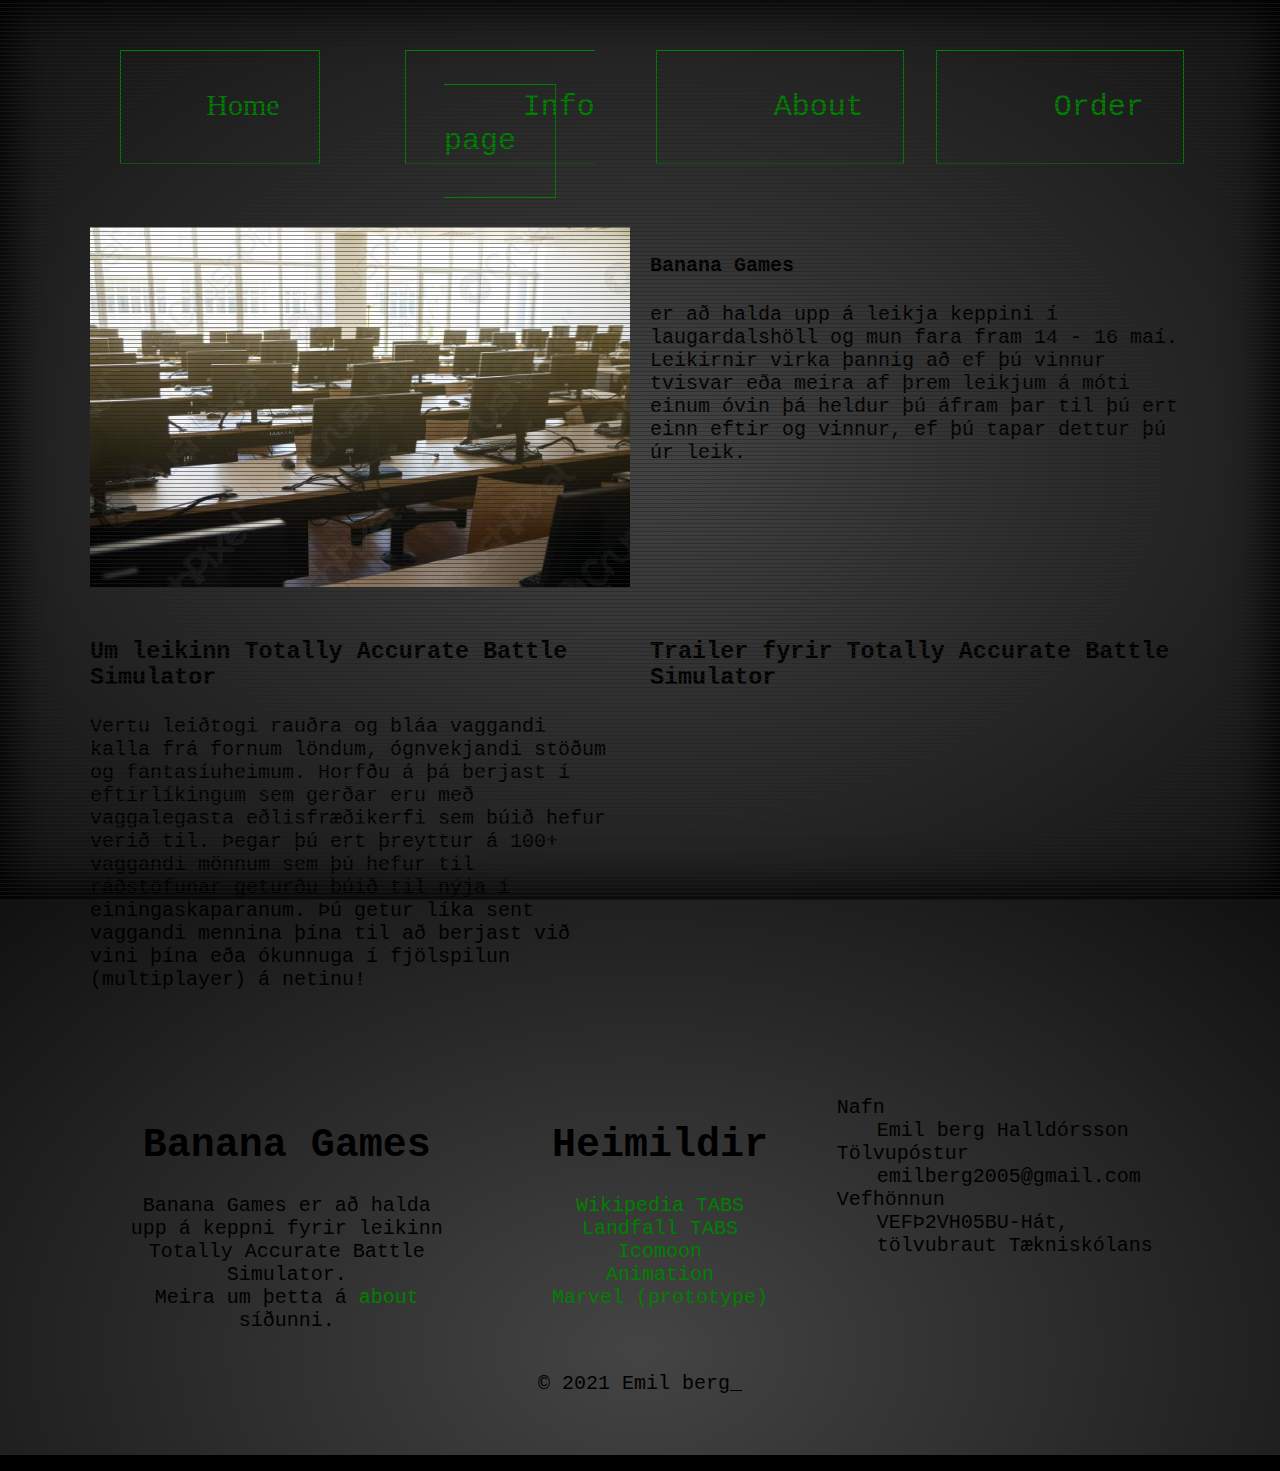
==== Lokaverkefni/about.html @ 94032b2b "Add files via upload" ====
<!DOCTYPE html>
<html lang="en">
<head>
    <meta charset="UTF-8">
    <meta http-equiv="X-UA-Compatible" content="IE=edge">
    <meta name="viewport" content="width=device-width, initial-scale=1.0">
    <link rel="stylesheet" href="fallout.css">
    <link rel="stylesheet" href="grid.css">
    <link rel="stylesheet" href="style.css">
    <link rel="stylesheet" href="about.css">
    <link rel="icon" type="image/svg" href="banani.ico">
    <title>About</title>
</head>
<body class="screen">
    <section class="col-4">
        <center><div></span><a class="border staerd2" href="#" title="Forsíða"><span class="icon-home"> &nbsp; Home</a></div></center>
        <center><div><a class="border staerd2" href="#" title="upplýsingar síða"><span class="icon-info"></span> &nbsp; Info page</a></div></center>
        <center><div><a class="border staerd2" href="#" title="umfjöllunar síða"><span class="icon-question"></span> &nbsp; About</a></div></center>
        <center><div><a class="border staerd2" href="#" title="Pöntunar síða"><span class="icon-cart"></span> &nbsp; Order</a></div></center>
    </section>
    <br>
    <br>
    <br>
    <section class="col-2">
        <div><img src="computers.jpg"></div>
        <div><h4>Banana Games</h4> er að halda upp á leikja keppini í laugardalshöll og mun fara fram 14 - 16 maí. Leikirnir virka þannig að ef þú
            vinnur tvisvar eða meira af þrem leikjum á móti einum óvin þá heldur þú áfram þar til þú ert einn eftir og vinnur, ef þú tapar dettur
            þú úr leik.
        </div>
    </section>
    <br>
    <section class="col-2">
    <h3>Um leikinn Totally Accurate Battle Simulator</h3>
    <h3>Trailer fyrir Totally Accurate Battle Simulator</h3>
    </section>
    <section class="col-2">
        <div>Vertu leiðtogi rauðra og bláa vaggandi kalla frá fornum löndum, ógnvekjandi stöðum og fantasíuheimum. Horfðu á þá berjast í eftirlíkingum sem gerðar eru með vaggalegasta eðlisfræðikerfi sem búið hefur verið til.
            Þegar þú ert þreyttur á 100+ vaggandi mönnum sem þú hefur til ráðstöfunar geturðu búið til nýja í einingaskaparanum.
            Þú getur líka sent vaggandi mennina þína til að berjast við vini þína eða ókunnuga í fjölspilun (multiplayer) á netinu!
            </div>
        <div><iframe width="560" height="315" src="https://www.youtube.com/embed/ah6OVetEmFQ" title="YouTube video player" frameborder="0" allow="accelerometer; autoplay; clipboard-write; encrypted-media; gyroscope; picture-in-picture" allowfullscreen></iframe></div>
    </section>
</section>
<section class="paddington2 topp">
    <footer class="container col-3 centre">
      <ul class="listi">
          <li><h1>Banana Games</h1></li>
          <li>Banana Games er að halda upp á keppni fyrir leikinn Totally Accurate Battle Simulator.</li>
          <li>Meira um þetta á <a href="about.html" title="umfjöllunar síða">about</a> síðunni.</li>
      </ul>
      <ul class="listi">
          <center><h1>Heimildir</h1></center>
          <li><a href="https://en.wikipedia.org/wiki/Totally_Accurate_Battle_Simulator">Wikipedia TABS</a></li>
          <li><a href="https://landfall.se/totally-accurate-battle-simulator">Landfall TABS</a></li>
          <li><a href="https://icomoon.io/app">Icomoon</a></li>
          <li><a href="https://codemyui.com/fallout-pip-boy-screen-in-css-and-html/">Animation</a></li>
          <li><a href="https://marvelapp.com/whiteboard/pacxi8okqMtT4iW0ajZn">Marvel (prototype)</a></li>
      </ul>
      <dl class="texti">
          <dt>Nafn</dt>
                <dd>Emil berg Halldórsson</dd>
          <dt>Tölvupóstur</dt>
                <dd>emilberg2005@gmail.com</dd>
          <dt>Vefhönnun</dt>
              <dd>VEFÞ2VH05BU-Hát, tölvubraut Tækniskólans</dd>
      </dl>
    </footer>
    <center><p>&copy; 2021 Emil berg</p></center>
  </section>
</body>
</html>
---- Lokaverkefni/fallout.css ----
body {
    background-color:#000;
    margin:0;
    padding:0;
    /*overflow:hidden;*/
  }
  
  .screen {
    animation:colorPulse 5s infinite ease-in-out;
    background-image:radial-gradient(#444, #111);
    box-shadow:0 0 5vmin 1vmin #000 inset;
    box-sizing:border-box;
    font-family:'Fira Mono', monospace;
    font-size:20px;
    /*overflow:hidden;*/
    height:100vh;
    padding:10vmin;
    width:100vw;
  }
  
  .screen:before {
    animation:wave 10s infinite ease-in-out;
    content:"";
    height:20vh;
    left:0;
    opacity:.5;
    position:absolute;
    right:0;
    z-index:1;
  }
  
  .screen:after {
    background-image:linear-gradient(transparent, transparent 3px, #222);
    background-size:4px 4px;
    bottom:0;
    content:"";
    left:0;
    pointer-events:none;
    position:absolute;
    right:0;
    top:0;
    z-index:2;
  }
  
  p:last-child:after {
    animation:blink 1s infinite;
    content:"_";
  }
  
  @keyframes colorPulse {
    0%, 100% {
      color:#0c0;
    }
    48%, 52% {
      color:#090;
    }
    50% {
      color:#060;
    }
  }
  
  @keyframes wave {
    0% {
      box-shadow:0 -10vh 20vh #0c0;
      top:-100vh;
    }
    48%, 52% {
      box-shadow:0 -10vh 20vh #090;
    }
    50% {
      box-shadow:0 -10vh 20vh #060;
    }
    100% {
      box-shadow:0 -10vh 20vh #0c0;
      top:200vh;
    }
  }
  
  @keyframes blink {
    50% {
      opacity:0;
    }
  }
---- Lokaverkefni/grid.css ----
/* - Veljið ykkar Grid lausn: https://gridbyexample.com/examples/ */

/* 6 dálka grid -  Mobile up 
–––––––––––––––––––––––––––––––––––––––––––––––––– */
.col-1,
.col-2,
.col-3,
.col-4,
.col-5,
.col-6 {
  display: grid;
  grid-template-columns: 1fr;
  row-gap: 1em;
}
.container {
  padding:1em;
}
/* vinnurammi */
.rammi {
  margin: 1em 0;
}
.rammi div{
  border: 1px dotted;
  text-align: center;
}


/* Media Queries
–––––––––––––––––––––––––––––––––––––––––––––––––– */

/* Larger than mobile */
@media screen and (min-width: 30em) {}

/* Larger than phablet (also point when grid becomes active) */
@media screen and (min-width: 37.5em) {
  .col-2,
  .col-4 {
    display: grid;
    grid-template-columns: 1fr 1fr;
    grid-gap:1em;
  }
  .col-3,
  .col-5,
  .col-6 {
    grid-template-columns: 1fr 1fr 1fr;
    grid-gap:1em;
  }
}

/* Larger than mobile */
@media screen and (min-width: 48em) {
  .col-4 {
    grid-template-columns: repeat(4, 1fr);
  }
  .col-5 {
    grid-template-columns: repeat(5, 1fr);
  }
  .col-6 {
    grid-template-columns: repeat(6, 1fr);
  }
}

/* Larger than tablet */
@media screen and (min-width: 60em) {
  .container {
    max-width: 60em;
    margin: 1em auto;
    padding: 0;
  }
}

/* Larger than Desktop HD */
@media (min-width: 80em) {
  .container {
    max-width: 80em;
  }
}

/* fastir dálkar = .col-nf = fixed */
.col-1f,
.col-2f,
.col-3f,
.col-4f,
.col-5f,
.col-6f {
  display: grid;
  row-gap: 1em;
}
.col-1f {
  grid-template-columns: 1fr;
}
.col-2f {
  grid-template-columns: repeat(2, 1fr);
}
.col-3f {
  grid-template-columns: repeat(3, 1fr);
}
.col-4f {
  grid-template-columns: repeat(4, 1fr);
}
.col-5f {
  grid-template-columns: repeat(5, 1fr);
}
.col-6f {
  grid-template-columns: repeat(6, 1fr);
}
@media screen and (min-width:48em) {
  .col-2f, .col-3f, .col-4f, .col-5f, .col-6f {
    grid-gap: 1em;
  }
}
---- Lokaverkefni/style.css ----
@font-face {
  font-family: 'icomoon';
  src:  url('fonts/icomoon.eot?v685v3');
  src:  url('fonts/icomoon.eot?v685v3#iefix') format('embedded-opentype'),
    url('fonts/icomoon.ttf?v685v3') format('truetype'),
    url('fonts/icomoon.woff?v685v3') format('woff'),
    url('fonts/icomoon.svg?v685v3#icomoon') format('svg');
  font-weight: normal;
  font-style: normal;
  font-display: block;
}

[class^="icon-"], [class*=" icon-"] {
  /* use !important to prevent issues with browser extensions that change fonts */
  font-family: 'icomoon' !important;
  speak: never;
  font-style: normal;
  font-weight: normal;
  font-variant: normal;
  text-transform: none;
  line-height: 1;

  /* Better Font Rendering =========== */
  -webkit-font-smoothing: antialiased;
  -moz-osx-font-smoothing: grayscale;
}

.icon-home:before {
  content: "\e900";
}
.icon-cart:before {
  content: "\e93a";
}
.icon-question:before {
  content: "\ea09";
}
.icon-info:before {
  content: "\ea0c";
}
---- Lokaverkefni/about.css ----
body{
    margin: 0 auto;
}
img{
    max-width: 100%;
    height: auto;
}
.border{
    border: 1px solid green;
    text-align: center;
    padding-top: 2%;
    padding-bottom: 2%;
    padding-left: 2%;
    padding-right: 2%;
}
a:hover {
    background-color: green;
    color: black;
    text-decoration: none;
}
a {
    color: green;
    text-decoration: none;
}
.staerd2 {
    font-size: 30px;
}
.texti{
    text-align:left
}
.centre{
    text-align:center
}
.paddington2{
    padding-bottom:2em
}
.topp{
    padding-top:20px
}
.listi {
    list-style: none;
}
@media screen and (min-width: 48em) {
    .border{
    padding-top: 5%;
    padding-bottom: 5%;
    padding-left: 5%;
    padding-right: 5%;
    }
}
@media screen and (min-width: 60em) {
    .border{
    padding-top: 10%;
    padding-bottom: 10%;
    padding-left: 10%;
    padding-right: 10%;
    }
}
@media screen and (min-width: 80em) {
    .border{
        padding-top: 15%;
        padding-bottom: 15%;
        padding-left: 15%;
        padding-right: 15%;
        }
}
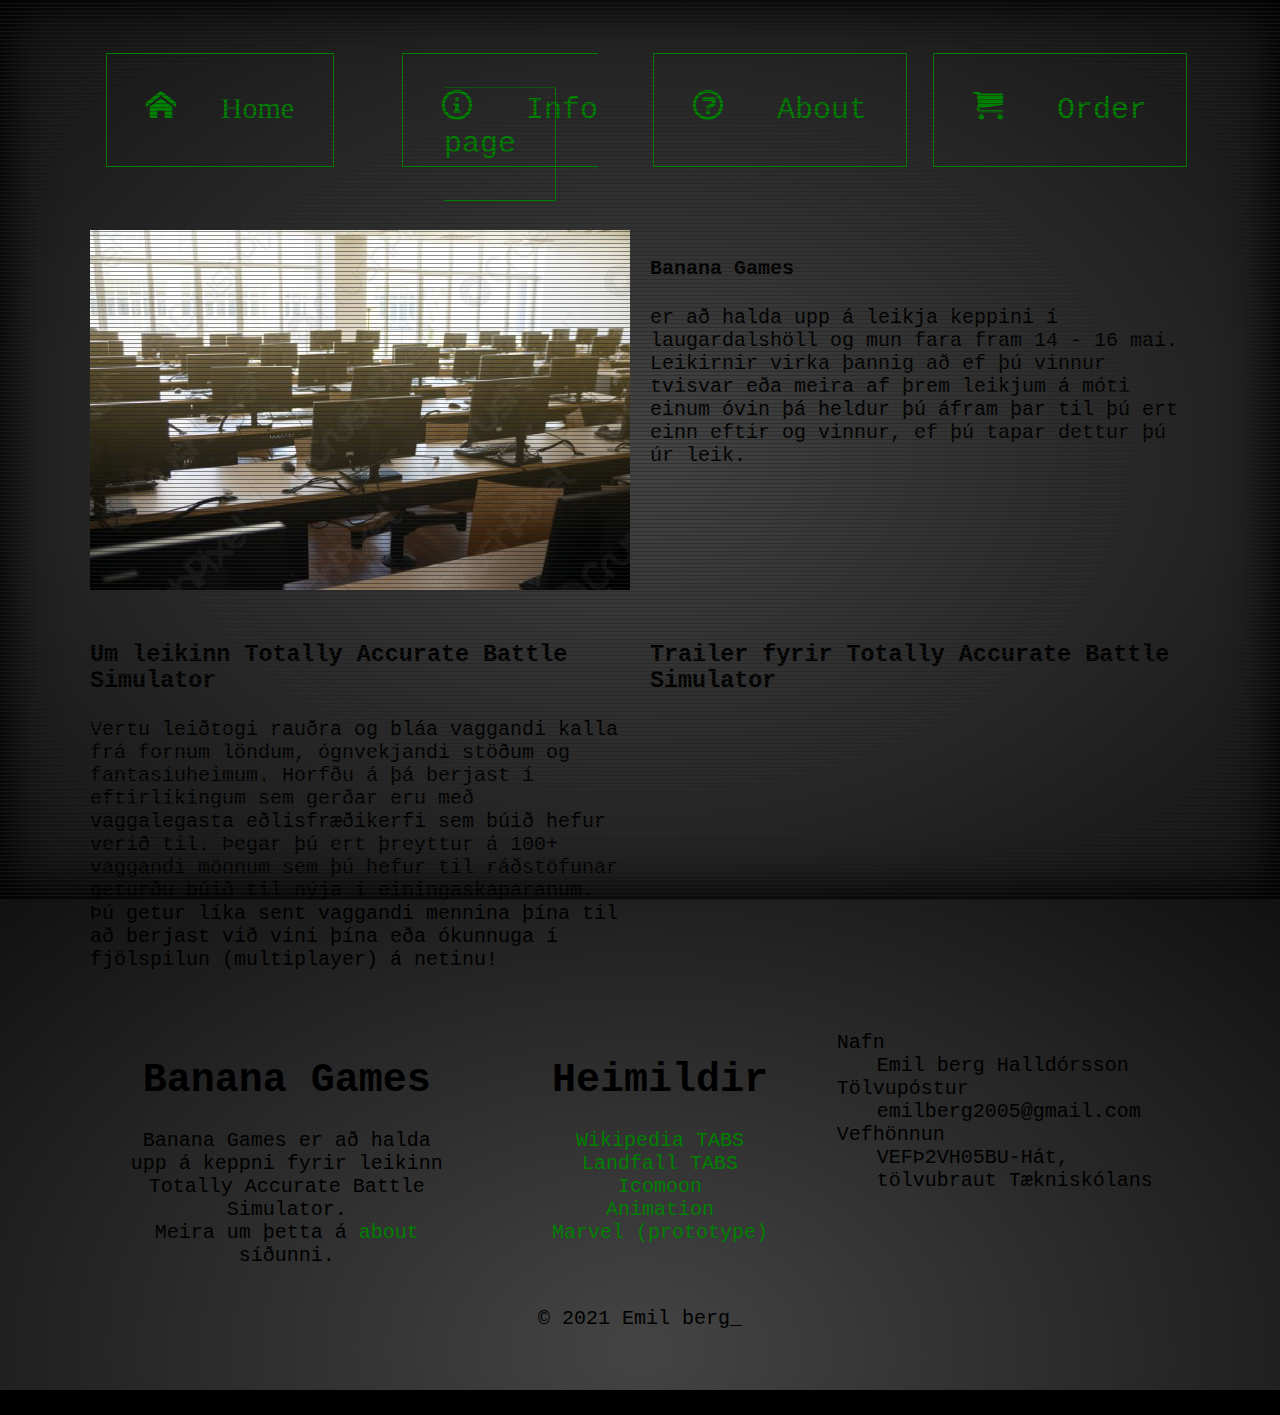
==== commit e8f429d2: "Update about.html" ====
--- a/Lokaverkefni/about.html
+++ b/Lokaverkefni/about.html
@@ -13,10 +13,10 @@
 </head>
 <body class="screen">
     <section class="col-4">
-        <center><div></span><a class="border staerd2" href="#" title="Forsíða"><span class="icon-home"> &nbsp; Home</a></div></center>
-        <center><div><a class="border staerd2" href="#" title="upplýsingar síða"><span class="icon-info"></span> &nbsp; Info page</a></div></center>
-        <center><div><a class="border staerd2" href="#" title="umfjöllunar síða"><span class="icon-question"></span> &nbsp; About</a></div></center>
-        <center><div><a class="border staerd2" href="#" title="Pöntunar síða"><span class="icon-cart"></span> &nbsp; Order</a></div></center>
+        <center><div></span><a class="border staerd2" href="Forsida.html" title="Forsíða"><span class="icon-home"> &nbsp; Home</a></div></center>
+        <center><div><a class="border staerd2" href="info.html" title="upplýsingar síða"><span class="icon-info"></span> &nbsp; Info page</a></div></center>
+        <center><div><a class="border staerd2" href="about.html" title="umfjöllunar síða"><span class="icon-question"></span> &nbsp; About</a></div></center>
+        <center><div><a class="border staerd2" href="order.html" title="Pöntunar síða"><span class="icon-cart"></span> &nbsp; Order</a></div></center>
     </section>
     <br>
     <br>
@@ -38,7 +38,7 @@
             Þegar þú ert þreyttur á 100+ vaggandi mönnum sem þú hefur til ráðstöfunar geturðu búið til nýja í einingaskaparanum.
             Þú getur líka sent vaggandi mennina þína til að berjast við vini þína eða ókunnuga í fjölspilun (multiplayer) á netinu!
             </div>
-        <div><iframe width="560" height="315" src="https://www.youtube.com/embed/ah6OVetEmFQ" title="YouTube video player" frameborder="0" allow="accelerometer; autoplay; clipboard-write; encrypted-media; gyroscope; picture-in-picture" allowfullscreen></iframe></div>
+        <div><iframe class="video" width="560" height="315" src="https://www.youtube.com/embed/ah6OVetEmFQ" title="YouTube video player" frameborder="0" allow="accelerometer; autoplay; clipboard-write; encrypted-media; gyroscope; picture-in-picture" allowfullscreen></iframe></div>
     </section>
 </section>
 <section class="paddington2 topp">
@@ -68,4 +68,4 @@
     <center><p>&copy; 2021 Emil berg</p></center>
   </section>
 </body>
-</html>+</html>
--- a/Lokaverkefni/about.css
+++ b/Lokaverkefni/about.css
@@ -40,6 +40,10 @@
 .listi {
     list-style: none;
 }
+.video {
+    max-width: 100%;
+    height: 120%;
+}
 @media screen and (min-width: 48em) {
     .border{
     padding-top: 5%;
@@ -63,4 +67,4 @@
         padding-left: 15%;
         padding-right: 15%;
         }
-}+}
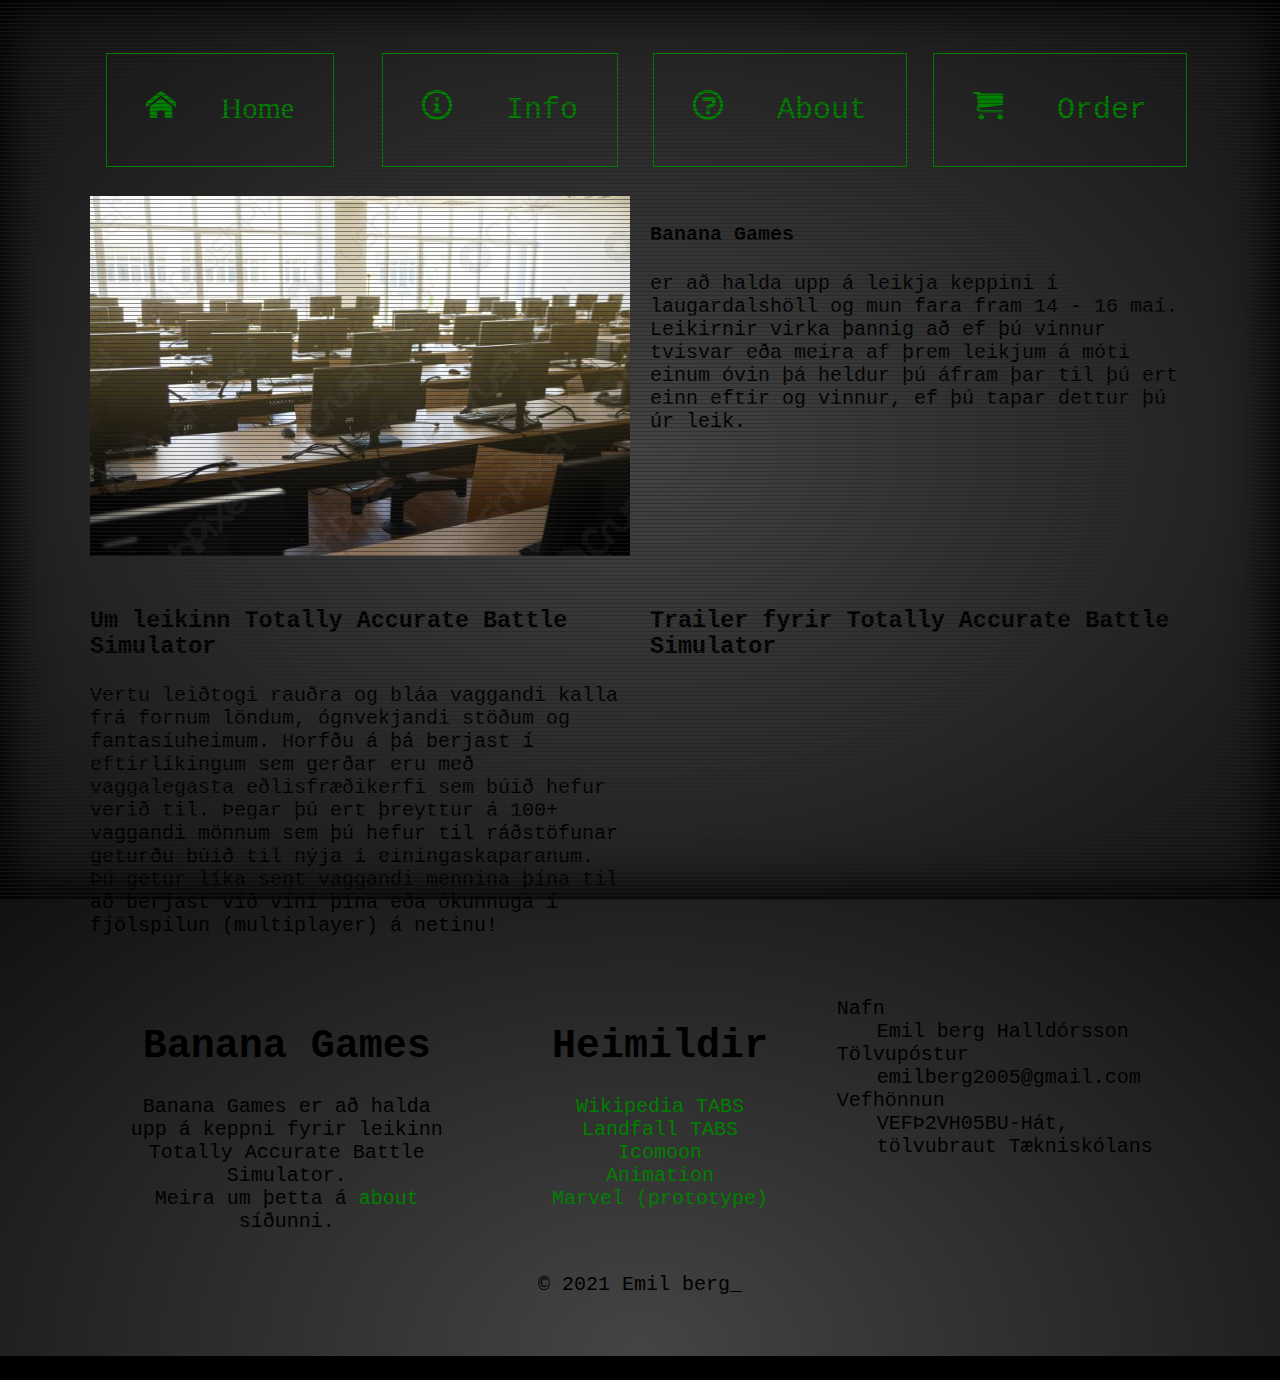
==== commit deae7d01: "Update about.html" ====
--- a/Lokaverkefni/about.html
+++ b/Lokaverkefni/about.html
@@ -14,7 +14,7 @@
 <body class="screen">
     <section class="col-4">
         <center><div></span><a class="border staerd2" href="Forsida.html" title="Forsíða"><span class="icon-home"> &nbsp; Home</a></div></center>
-        <center><div><a class="border staerd2" href="info.html" title="upplýsingar síða"><span class="icon-info"></span> &nbsp; Info page</a></div></center>
+        <center><div><a class="border staerd2" href="info.html" title="upplýsingar síða"><span class="icon-info"></span> &nbsp; Info</a></div></center>
         <center><div><a class="border staerd2" href="about.html" title="umfjöllunar síða"><span class="icon-question"></span> &nbsp; About</a></div></center>
         <center><div><a class="border staerd2" href="order.html" title="Pöntunar síða"><span class="icon-cart"></span> &nbsp; Order</a></div></center>
     </section>
